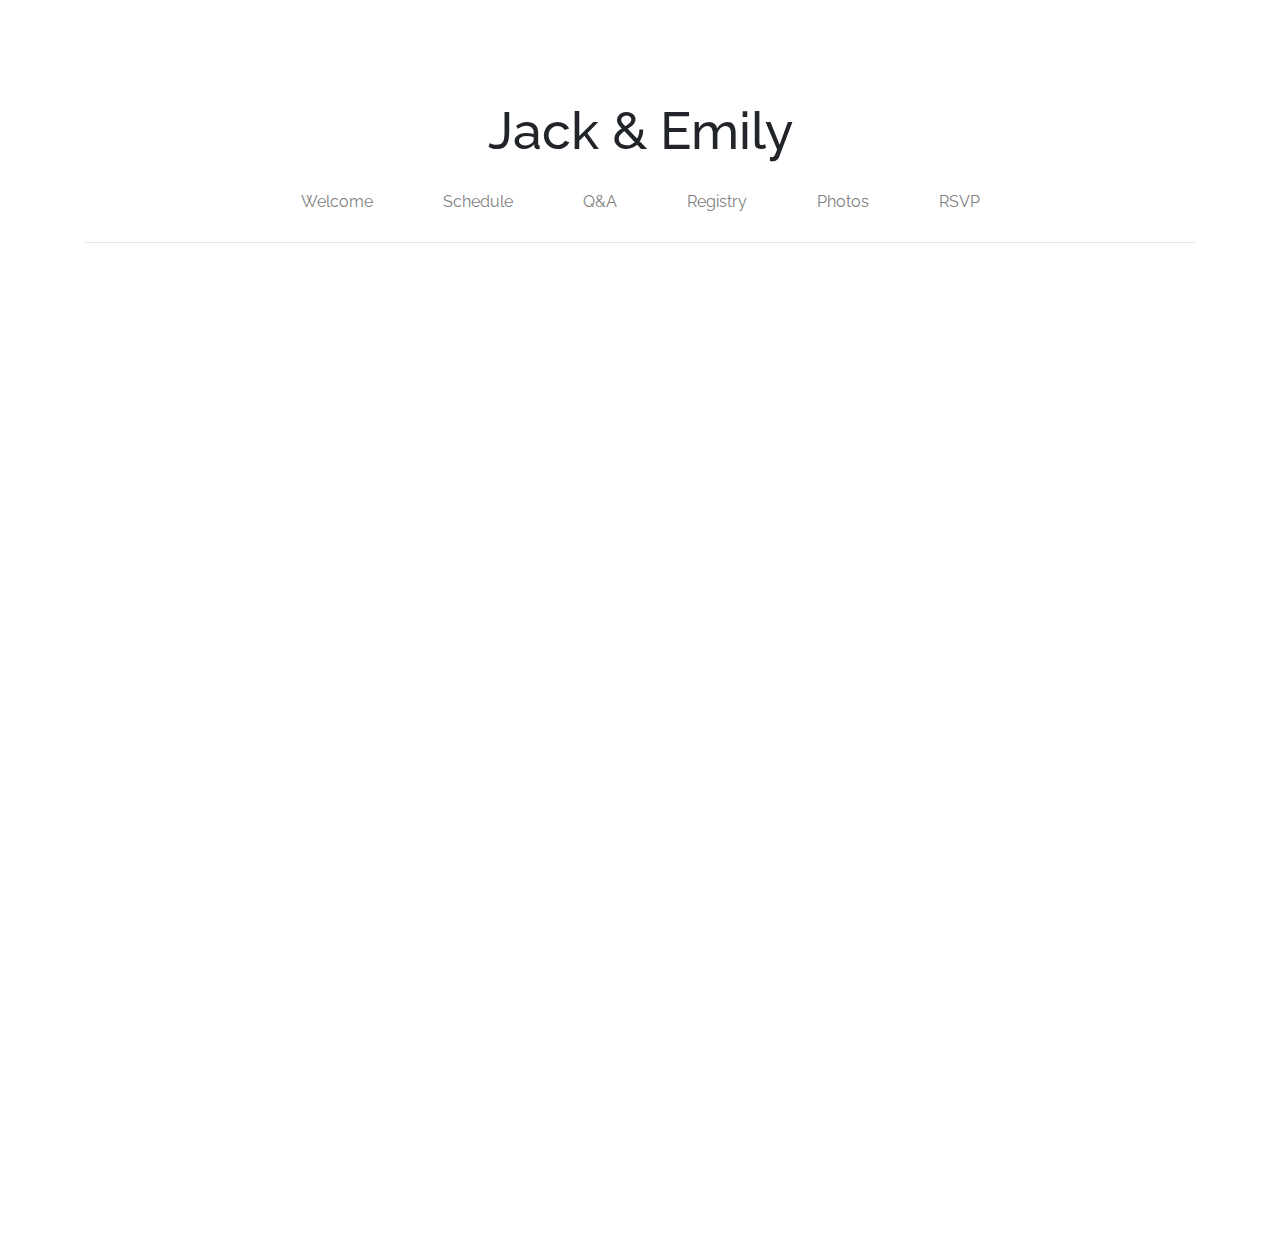
==== bread.html @ f49740df "Update bread.html" ====
<!doctype html>
<html lang="en">
  <head>
    <!-- Required meta tags -->
    <meta charset="utf-8">
    <meta name="viewport" content="width=device-width, initial-scale=1, shrink-to-fit=no">

    <!-- Bootstrap CSS -->
    <link rel="stylesheet" href="https://stackpath.bootstrapcdn.com/bootstrap/4.3.1/css/bootstrap.min.css" integrity="sha384-ggOyR0iXCbMQv3Xipma34MD+dH/1fQ784/j6cY/iJTQUOhcWr7x9JvoRxT2MZw1T" crossorigin="anonymous">
    <link href="https://fonts.googleapis.com/css?family=Alata|Muli|Oswald|Raleway&display=swap" rel="stylesheet">

    <link rel="stylesheet" href="style.css">
    <title>Jack and Emily's Wedding!</title>
  </head>
  <body>
    <div class="container">
      <div id="header" class="row center">
        <h1 class="center">Jack & Emily</h1>
      </div>
     <div id="nav-links">
        <ul class="nav justify-content-center">
            <li class="nav-item">
              <a class="nav-link" href="/">Welcome</a>
            </li>
            <li class="nav-item">
              <a class="nav-link" href="tbd">Schedule</a>
            </li>
            <li class="nav-item">
              <a class="nav-link" href="tbd">Q&A</a>
            </li>
            <li class="nav-item">
                <a target="_blank" class="nav-link" href="https://www.zola.com/registry/emilyandjackaugust22?preview=true">Registry</a>
              </li>
            <li class="nav-item">
                <a class="nav-link" href="bread">Photos</a>
              </li>            
            <li class="nav-item">
              <a target="_blank" class="nav-link" href="tbd">RSVP</a>
            </li>

          </ul>            
      </div>

    <hr>

      <!--copy for new schedule row-->
        <div id="" class="row schedule-content">
            <div class="col-1 col-md-2">
            </div>
            <div class="col-8 col-md-8">
                <img src="https://s3.amazonaws.com/jackmoxon.com/bread/1.jpg" alt=""" class="center img-fluid general-img">
            </div>
            <div class="col-2">
            </div>

        </div>
      <!--end copy for new schedule row-->
                              
      <!--copy for new schedule row-->
        <div id="" class="row schedule-content">
            <div class="col-1 col-md-2">
            </div>
            <div class="col-8 col-md-8">
                <img src="https://s3.amazonaws.com/jackmoxon.com/bread/7.jpg" alt=""" class="center img-fluid general-img">
            </div>
            <div class="col-2">
            </div>

        </div>
      <!--end copy for new schedule row-->

      <!--copy for new schedule row-->
        <div id="" class="row schedule-content">
            <div class="col-1 col-md-2">
            </div>
            <div class="col-8 col-md-8">
                <img src="https://s3.amazonaws.com/jackmoxon.com/bread/8.jpg" alt=""" class="center img-fluid general-img">
            </div>
            <div class="col-2">
            </div>

        </div>
      <!--end copy for new schedule row-->
                              
      
      <!--copy for new schedule row-->
        <div id="" class="row schedule-content">
            <div class="col-1 col-md-2">
            </div>
            <div class="col-8 col-md-8">
                <img src="https://s3.amazonaws.com/jackmoxon.com/bread/2.jpg" alt=""" class="center img-fluid general-img">
            </div>
            <div class="col-2">
            </div>

        </div>
      <!--end copy for new schedule row-->      

      <!--copy for new schedule row-->
        <div id="" class="row schedule-content">
            <div class="col-1 col-md-2">
            </div>
            <div class="col-8 col-md-8">
                <img src="https://s3.amazonaws.com/jackmoxon.com/bread/3.jpg" alt=""" class="center img-fluid general-img">
            </div>
            <div class="col-2">
            </div>

        </div>
      <!--end copy for new schedule row-->



      <!--copy for new schedule row-->
        <div id="" class="row schedule-content">
            <div class="col-1 col-md-2">
            </div>
            <div class="col-8 col-md-8">
                <img src="https://s3.amazonaws.com/jackmoxon.com/bread/4.jpg" alt=""" class="center img-fluid general-img">
            </div>
            <div class="col-2">
            </div>

        </div>
      <!--end copy for new schedule row-->

      <!--copy for new schedule row-->
        <div id="" class="row schedule-content">
            <div class="col-1 col-md-2">
            </div>
            <div class="col-8 col-md-8">
                <img src="https://s3.amazonaws.com/jackmoxon.com/bread/5.jpg" alt=""" class="center img-fluid general-img">
            </div>
            <div class="col-2">
            </div>

        </div>
      <!--end copy for new schedule row-->
      
      <!--copy for new schedule row-->
        <div id="" class="row schedule-content">
            <div class="col-1 col-md-2">
            </div>
            <div class="col-8 col-md-8">
                <img src="https://s3.amazonaws.com/jackmoxon.com/bread/6.jpg" alt=""" class="center img-fluid general-img">
            </div>
            <div class="col-2">
            </div>

        </div>
      <!--end copy for new schedule row-->      


      <!--copy for new schedule row-->
        <div id="" class="row schedule-content">
            <div class="col-1 col-md-2">
            </div>
            <div class="col-8 col-md-8">
                <img src="https://s3.amazonaws.com/jackmoxon.com/bread/9.jpg" alt=""" class="center img-fluid general-img">
            </div>
            <div class="col-2">
            </div>

        </div>
      <!--end copy for new schedule row-->

      <!--copy for new schedule row-->
        <div id="" class="row schedule-content">
            <div class="col-1 col-md-2">
            </div>
            <div class="col-8 col-md-8">
                <img src="https://s3.amazonaws.com/jackmoxon.com/bread/10.jpg" alt=""" class="center img-fluid general-img">
            </div>
            <div class="col-2">
            </div>

        </div>
      <!--end copy for new schedule row-->

</body>
</html>
---- style.css ----
body {
    font-family: Raleway;

}

h1 {
    font-size: 52px;
}

h2 {
    font-size: 2rem;
}

h4 {
    font-size: 20px;
    color: grey;
}

#header {
    padding-top: 100px;

}

#nav-links {
    margin-bottom: 20px;
    margin-top: 20px;
}

#nav-links a {
    color: grey;
    padding-left: 35px;
    padding-right: 35px;
}

.center {
    margin: auto;
  
}

.general-img {
    margin-bottom: 30px;
    width:80%
}

.rotate-180 {
    transform: rotate(180deg);
}

.rotate-90 {
    transform: rotate(90deg);
}

.milkdud {
    width: 80%;
    padding-top: 50px;
    padding-bottom: 30px;
}

#welcome-info {

}

#welcome-date {
    padding-top:30px;

}

#welcome-date h2, #welcome-date h4 {
    text-align: center;
}

.schedule-content {
    padding-top: 20px;
    padding-bottom: 20px;
    margin-top: 10px;
}

.headline {
    font-weight: bolder;
}

.container {
    padding-bottom: 200px;
}
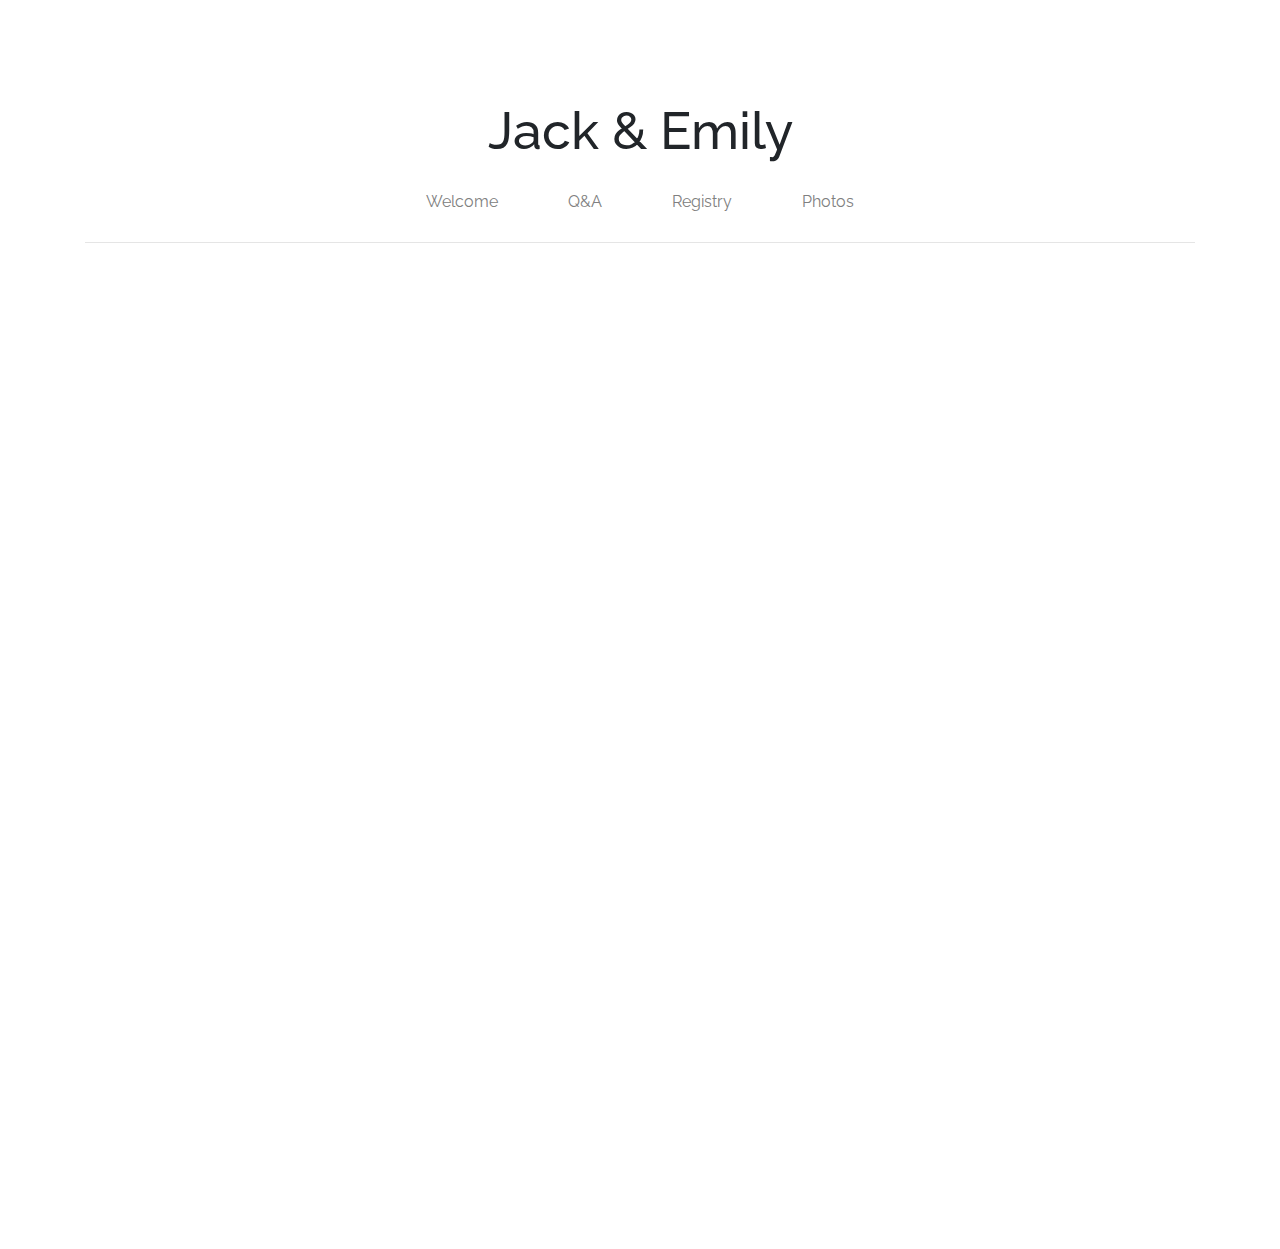
==== commit 959e94be: "Update bread.html" ====
--- a/bread.html
+++ b/bread.html
@@ -17,29 +17,23 @@
       <div id="header" class="row center">
         <h1 class="center">Jack & Emily</h1>
       </div>
-     <div id="nav-links">
-        <ul class="nav justify-content-center">
-            <li class="nav-item">
-              <a class="nav-link" href="/">Welcome</a>
-            </li>
-            <li class="nav-item">
-              <a class="nav-link" href="tbd">Schedule</a>
-            </li>
-            <li class="nav-item">
-              <a class="nav-link" href="tbd">Q&A</a>
-            </li>
-            <li class="nav-item">
-                <a target="_blank" class="nav-link" href="https://www.zola.com/registry/emilyandjackaugust22?preview=true">Registry</a>
-              </li>
-            <li class="nav-item">
-                <a class="nav-link" href="bread">Photos</a>
-              </li>            
-            <li class="nav-item">
-              <a target="_blank" class="nav-link" href="tbd">RSVP</a>
-            </li>
-
-          </ul>            
-      </div>
+        <div id="nav-links">
+            <ul class="nav justify-content-center">
+                <li class="nav-item">
+                  <a class="nav-link" href="/">Welcome</a>
+                </li>
+                <li class="nav-item">
+                  <a class="nav-link" href="qa">Q&A</a>
+                </li>
+                <li class="nav-item">
+                    <a target="_blank" class="nav-link" href="https://www.zola.com/registry/emilyandjackaugust22?preview=true">Registry</a>
+                  </li>
+                <li class="nav-item">
+                    <a class="nav-link" href="bread">Photos</a>
+                  </li>              
+    
+              </ul>            
+        </div>
 
     <hr>
 
@@ -48,7 +42,7 @@
             <div class="col-1 col-md-2">
             </div>
             <div class="col-8 col-md-8">
-                <img src="https://s3.amazonaws.com/jackmoxon.com/bread/1.jpg" alt=""" class="center img-fluid general-img">
+                <img src="https://s3.amazonaws.com/jackmoxon.com/bread/1.jpg" alt="" class="img-fluid general-img bread-photo">
             </div>
             <div class="col-2">
             </div>
@@ -61,7 +55,7 @@
             <div class="col-1 col-md-2">
             </div>
             <div class="col-8 col-md-8">
-                <img src="https://s3.amazonaws.com/jackmoxon.com/bread/7.jpg" alt=""" class="center img-fluid general-img">
+                <img src="https://s3.amazonaws.com/jackmoxon.com/bread/7.jpg" alt="" class="img-fluid general-img bread-photo">
             </div>
             <div class="col-2">
             </div>
@@ -74,7 +68,7 @@
             <div class="col-1 col-md-2">
             </div>
             <div class="col-8 col-md-8">
-                <img src="https://s3.amazonaws.com/jackmoxon.com/bread/8.jpg" alt=""" class="center img-fluid general-img">
+                <img src="https://s3.amazonaws.com/jackmoxon.com/bread/8.jpg" alt="" class="img-fluid general-img bread-photo">
             </div>
             <div class="col-2">
             </div>
@@ -88,7 +82,7 @@
             <div class="col-1 col-md-2">
             </div>
             <div class="col-8 col-md-8">
-                <img src="https://s3.amazonaws.com/jackmoxon.com/bread/2.jpg" alt=""" class="center img-fluid general-img">
+                <img src="https://s3.amazonaws.com/jackmoxon.com/bread/2.jpg" alt="" class="img-fluid general-img bread-photo">
             </div>
             <div class="col-2">
             </div>
@@ -101,7 +95,7 @@
             <div class="col-1 col-md-2">
             </div>
             <div class="col-8 col-md-8">
-                <img src="https://s3.amazonaws.com/jackmoxon.com/bread/3.jpg" alt=""" class="center img-fluid general-img">
+                <img src="https://s3.amazonaws.com/jackmoxon.com/bread/3.jpg" alt="" class="img-fluid general-img bread-photo">
             </div>
             <div class="col-2">
             </div>
@@ -116,7 +110,7 @@
             <div class="col-1 col-md-2">
             </div>
             <div class="col-8 col-md-8">
-                <img src="https://s3.amazonaws.com/jackmoxon.com/bread/4.jpg" alt=""" class="center img-fluid general-img">
+                <img src="https://s3.amazonaws.com/jackmoxon.com/bread/4.jpg" alt="" class="img-fluid general-img bread-photo">
             </div>
             <div class="col-2">
             </div>
@@ -129,7 +123,7 @@
             <div class="col-1 col-md-2">
             </div>
             <div class="col-8 col-md-8">
-                <img src="https://s3.amazonaws.com/jackmoxon.com/bread/5.jpg" alt=""" class="center img-fluid general-img">
+                <img src="https://s3.amazonaws.com/jackmoxon.com/bread/5.jpg" alt="" class="img-fluid general-img bread-photo">
             </div>
             <div class="col-2">
             </div>
@@ -142,7 +136,7 @@
             <div class="col-1 col-md-2">
             </div>
             <div class="col-8 col-md-8">
-                <img src="https://s3.amazonaws.com/jackmoxon.com/bread/6.jpg" alt=""" class="center img-fluid general-img">
+                <img src="https://s3.amazonaws.com/jackmoxon.com/bread/6.jpg" alt="" class="img-fluid general-img bread-photo">
             </div>
             <div class="col-2">
             </div>
@@ -156,7 +150,7 @@
             <div class="col-1 col-md-2">
             </div>
             <div class="col-8 col-md-8">
-                <img src="https://s3.amazonaws.com/jackmoxon.com/bread/9.jpg" alt=""" class="center img-fluid general-img">
+                <img src="https://s3.amazonaws.com/jackmoxon.com/bread/9.jpg" alt="" class="img-fluid general-img bread-photo">
             </div>
             <div class="col-2">
             </div>
@@ -169,7 +163,7 @@
             <div class="col-1 col-md-2">
             </div>
             <div class="col-8 col-md-8">
-                <img src="https://s3.amazonaws.com/jackmoxon.com/bread/10.jpg" alt=""" class="center img-fluid general-img">
+                <img src="https://s3.amazonaws.com/jackmoxon.com/bread/10.jpg" alt="" class="img-fluid general-img bread-photo">
             </div>
             <div class="col-2">
             </div>
--- a/style.css
+++ b/style.css
@@ -82,3 +82,7 @@
 .container {
     padding-bottom: 200px;
 }
+
+.bread-photo {
+    margin-left: 50px;
+}
